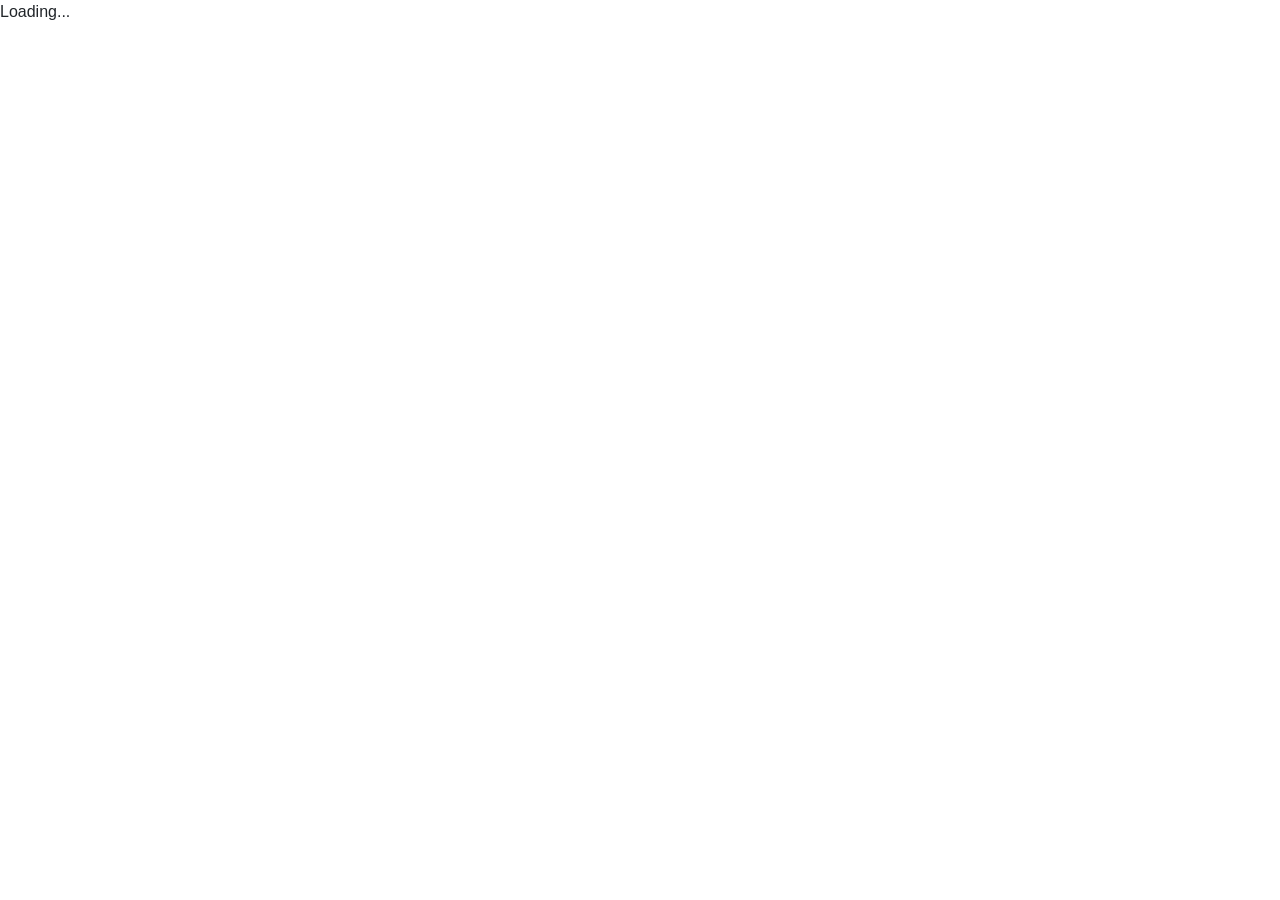
==== index.html @ 672f88fa "replacxed again" ====
<!DOCTYPE html>
<html lang="en">

<head>
    <meta charset="utf-8" />
    <meta name="viewport" content="width=device-width, initial-scale=1.0" />
    <title>Roshan-Portfolio</title>
    <base href="/WebDevPortfolioSite/" />
    <link rel="stylesheet" href="https://stackpath.bootstrapcdn.com/bootstrap/4.5.2/css/bootstrap.min.css" />
    <link rel="stylesheet" href="css/app.css" />
</head>

<body>
    <!-- Blazor app will be injected here -->
    <div id="app">Loading...</div> <!-- Use this div with id="app" -->

    <script src="_framework/blazor.webassembly.js"></script>
</body>

</html>
---- css/app.css ----
.container {
    display: flex;
    flex-direction: column; 
    align-items: center; 
    gap:50px;
    width:100%;   
    max-width:600%;
}

.Roshan {
    padding: 20px;
    margin-bottom: 20px;    
    width: 100%;
    justify-items: center;
 
}
.about-me {  
    max-width:50%;  
    text-align:center;
    
}
@media (max-width: 600px) {
    .about-me {
        max-width: 100%;
    }
}

.profile-image {
    width: 150px; 
    height: 150px;
    border-radius: 50%;
}

.about-me p {
    flex: 1; 
}

/* General Section Styling */
.section {
    padding: 20px;
    margin-bottom: 20px;
    background-color: #f9f9f9;
    border-radius: 8px;
    box-shadow: 0 2px 10px rgba(0, 0, 0, 0.1);
    width:100%;
    justify-items:center;
}
.project-section {
    padding: 20px;
    margin-bottom: 20px;
    background-color: #f9f9f9;
    border-radius: 8px;
    box-shadow: 0 2px 10px rgba(0, 0, 0, 0.1);
    width: 100%;
    justify-items: left;
}
    .project-section ul {
        list-style-type: none;
        padding-left: 20px;
    }

    .project-section li {
        list-style-type: square;
        font-size: 16px;
        margin-bottom: 8px;
        color: #555;
    }

/* Profile image styling */
.profile-image {
    width: 300px;
    height: auto;
    border-radius: 5%;
    margin-right: 20px;
    box-shadow: 0 2px 10px rgba(0, 0, 0, 0.1);
}

/* Skills list */
ul {
    list-style-type: none;
    padding-left: 0;
}

    ul li {
        font-size: 16px;
        margin-bottom: 8px;
    }

/* Button styling */
.btn-primary {
    padding: 10px 20px;
    background-color: #007bff;
    color: white;
    border-radius: 5px;
    text-decoration: none;
}

.btn-primary:hover {
    background-color: #0056b3;
}

.skills-grid {
    display: grid;
    grid-template-columns: repeat(auto-fill, minmax(250px, 1fr));
    gap: 20px;
    margin: 0 auto;
    max-width: 1200px;
    padding-top:20px;
}

.skill-section {
    display: flex;
    flex-direction: column;
    justify-content: space-between;
    padding: 20px;
    border: 1px solid #ddd;
    border-radius: 8px;
    background-color: #f9f9f9;
    min-height: 200px; 
    display: grid;
    grid-template-rows: auto 1fr; 
}

    .skill-section strong {        
        font-size: 18px;
        margin-bottom:10px;
        font-weight: bold;
        color: #333;
    }

    .skill-section ul {       
        list-style-type: none;
        padding-left: 20px;
    }

    .skill-section li {
        list-style-type: square; 
        font-size: 16px;
        margin-bottom: 8px;
        
        color: #555;
    }

/* Basic styling for the navigation menu */
.nav-menu {
    background-color: #333; /* Dark background */
    padding: 10px;
    display: flex;
    justify-content: center;
    align-items: center;  
}

    .nav-menu a {
        color: white;
        padding: 10px 20px;
        margin: 0 10px;
        text-decoration: none;
        font-size: 16px;
        border-radius: 5px;
        transition: background-color 0.3s ease, transform 0.3s ease;
    }

        /* Add a hover effect */
        .nav-menu a:hover {
            background-color: #575757; 
            transform: scale(1.1); 
        }
        /* Add a press effect */
        .nav-menu a:active {            
            transform: scale(0.999);
        }

    /* Styling for the active link */
    .nav-menu .active {
        background-color: #007bff;
        color: white;
    }
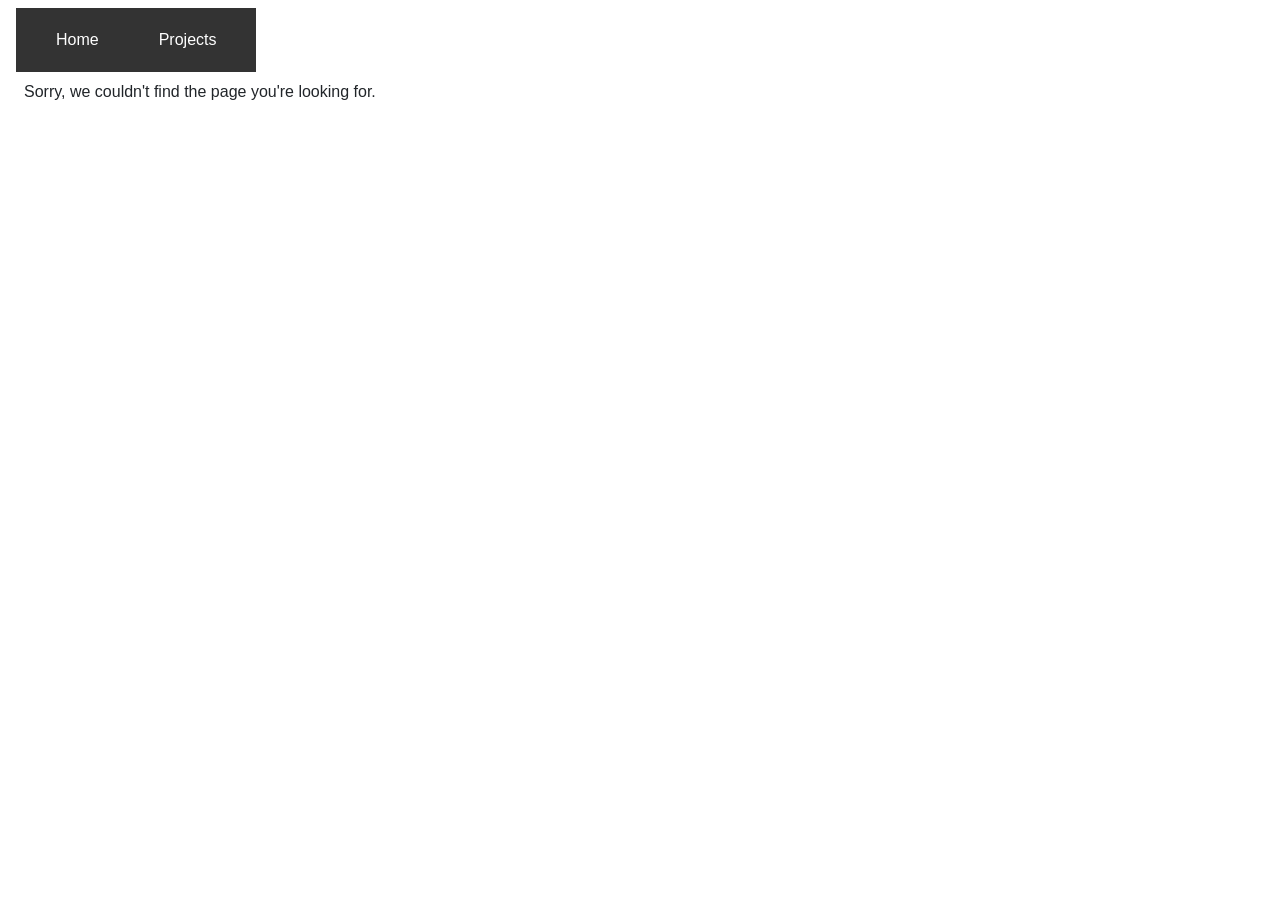
==== commit 41443fd3: "href update" ====
--- a/index.html
+++ b/index.html
@@ -5,8 +5,21 @@
     <meta charset="utf-8" />
     <meta name="viewport" content="width=device-width, initial-scale=1.0" />
     <title>Roshan-Portfolio</title>
-    <base href="/WebDevPortfolioSite/" />
+
+    <!-- Dynamically set base href -->
+    <!--<script>
+        if (window.location.hostname === "localhost") {
+            document.write('<base href="/" />'); // For local development
+        } else {
+            document.write('<base href="/Roshan-Web-Portfolio/" />'); // For GitHub Pages
+        }
+    </script>-->
+    <base href="/" />
+
     <link rel="stylesheet" href="https://stackpath.bootstrapcdn.com/bootstrap/4.5.2/css/bootstrap.min.css" />
+    <!-- Set the favicon here -->
+    <link rel="icon" href="favicon.png" type="image/png" />
+
     <link rel="stylesheet" href="css/app.css" />
 </head>
 
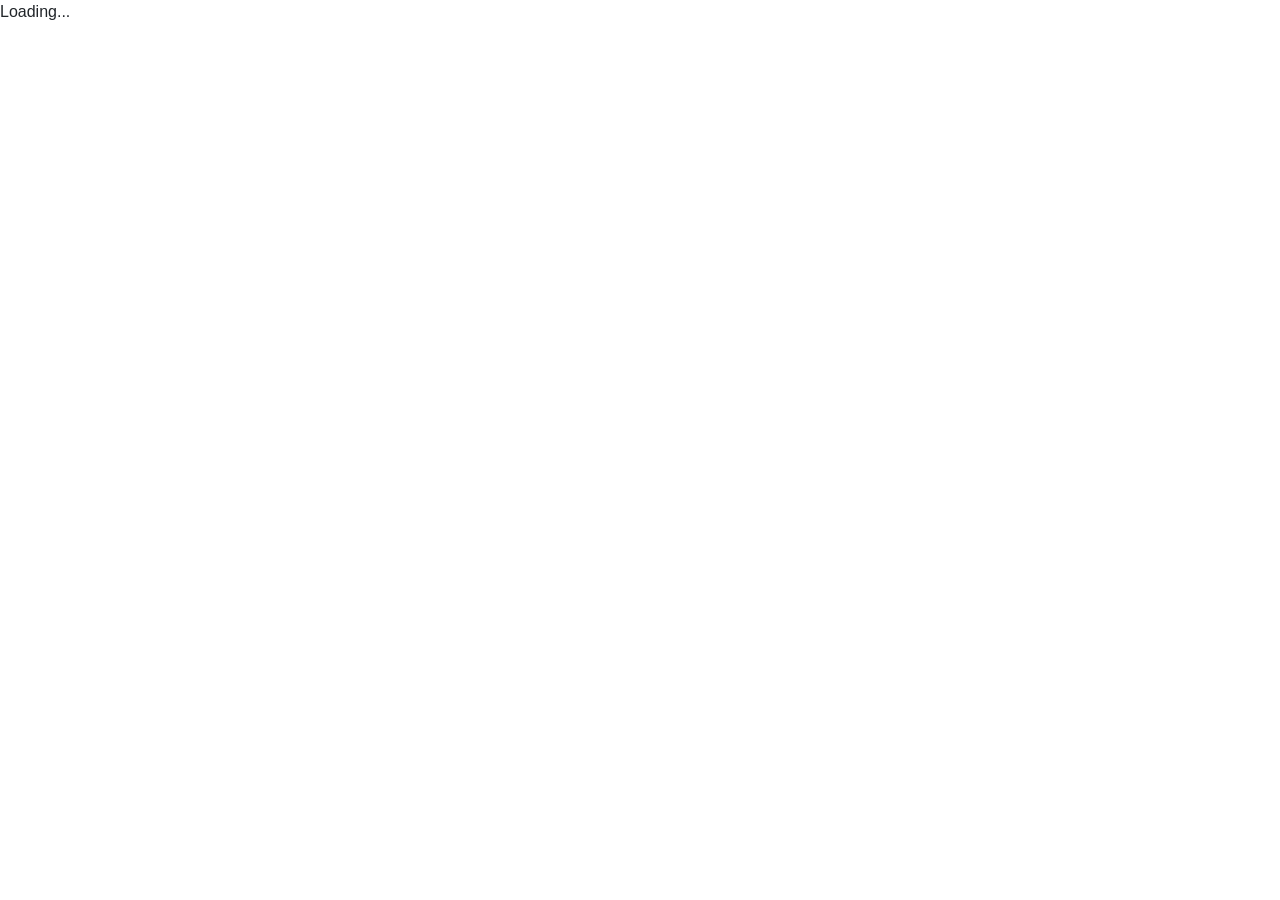
==== commit d42664e5: "abs to relative path" ====
--- a/index.html
+++ b/index.html
@@ -7,14 +7,14 @@
     <title>Roshan-Portfolio</title>
 
     <!-- Dynamically set base href -->
-    <!--<script>
+    <script>
         if (window.location.hostname === "localhost") {
             document.write('<base href="/" />'); // For local development
         } else {
             document.write('<base href="/Roshan-Web-Portfolio/" />'); // For GitHub Pages
         }
-    </script>-->
-    <base href="/" />
+    </script>
+   
 
     <link rel="stylesheet" href="https://stackpath.bootstrapcdn.com/bootstrap/4.5.2/css/bootstrap.min.css" />
     <!-- Set the favicon here -->
